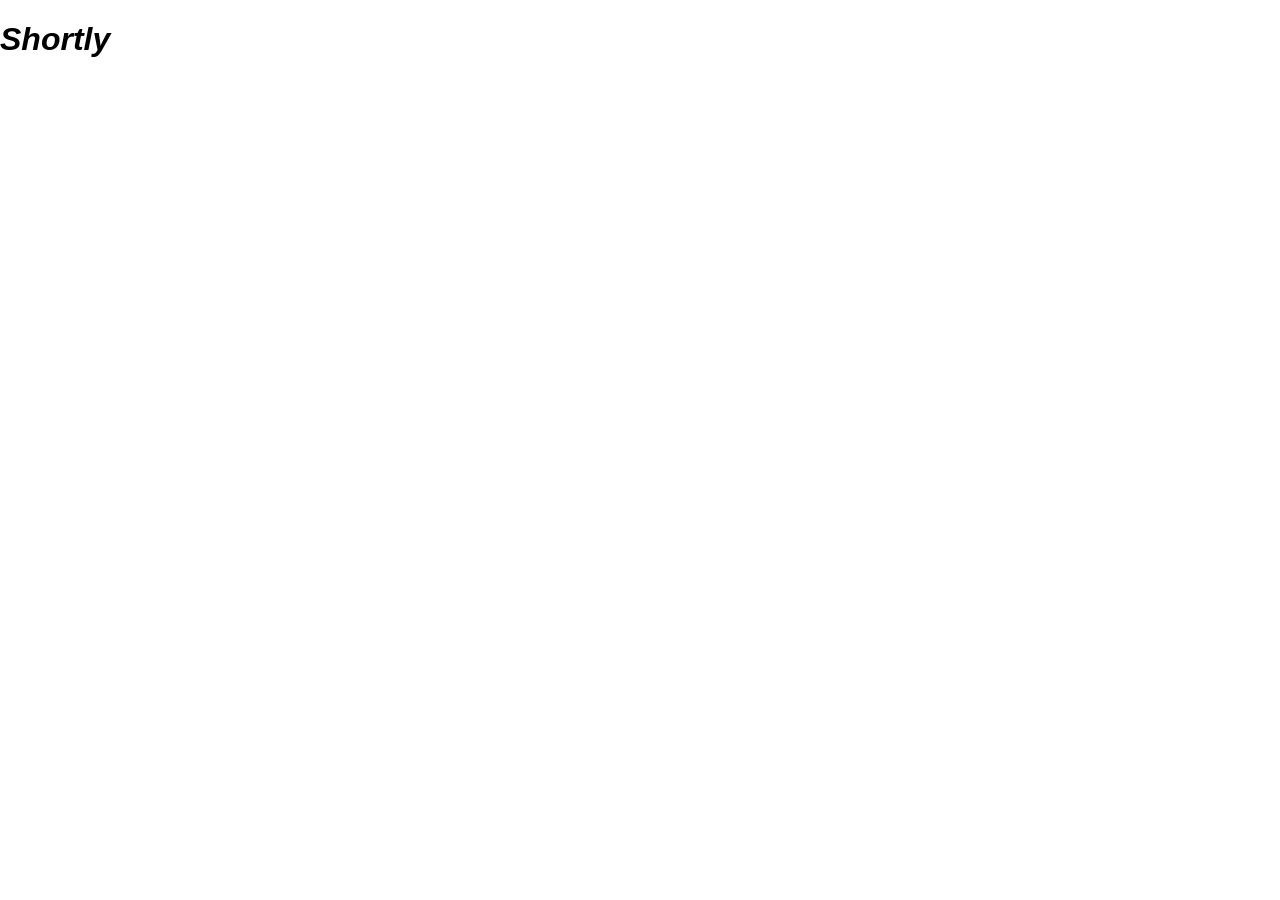
==== client/index.html @ f4098e8d "Implementing link controller" ====
<!DOCTYPE html>
<html ng-app='shortly'>
  <head>
    <meta charset="utf-8" />
    <title>Shortly</title>
    <link rel="stylesheet" type="text/css" href="styles/style.css" />
  </head>
  <body>
    <h1>Shortly</h1>

    <!-- the ng-view directive is where our templates will be loaded into when naviagted to -->
    <div ng-view></div>

    <script src="lib/angular/angular.js"></script>
    <script src="lib/angular-route/angular-route.js"></script>

    <script src="app/auth/auth.js"></script>
    <script src="app/links/links.js"></script>
    <script src="app/shorten/shorten.js"></script>
    <script src="app/services/services.js"></script>
    <script src="app/app.js"></script>
  </body>
</html>
---- client/styles/style.css ----
body {
  margin: 0;
  margin-top: 10px;
  font-family: arial, sans-serif;
}

a {
  color: #333;
  font-size: 14px;
  text-decoration: none;
}

h1 {
  font-style: italic;
  margin-bottom: 10px;
}

.navigation {
  width: 100%;
  height: 40px;
  background-color: #eee;
}

.navigation ul {
  margin: 0;
  padding: 0;
  list-style: none;
}

.navigation li {
  float: left;
}

.navigation li a {
  width: 100px;
  height: 20px;
  line-height: 20px;
  padding: 10px;
  display: block;
  text-align: center;
}

.navigation li a:hover {
  background-color: #ddd;
}

.navigation li a.selected {
  background-color: #ccc;
}

#container {
  clear: both;
  margin-top: 10px;
}

.link {
  clear: both;
  margin-bottom: 5px;
  padding: 5px;
  min-height: 50px;
}

.link:hover {
  background-color: #efe;
}

.link img {
  float: left;
  margin: 0 5px;
}

.link .visits {
  float: right;
  margin-right: 10px;
  margin-left: 20px;
}

.link .visits .count {
  font-size: 46px;
  font-weight: 600;
}

.link .title {
  font-weight: 600;
}

.link .original {
  color: #aaa;
  font-size: 12px;
}

.link .info {
  margin-left: 55px;
}

form {
  margin: 10px;
}

input {
  width: 360px;
  display: block;
  font-size: 13px;
  padding: 5px;
  margin-bottom: 5px;
}

input[type=url] {
  display: inline
}

input[type=url]:focus {
  outline: none;
}


.error {
  border: red solid 4px;
  padding: 10px;
  margin: 0 10px;
}

.clean {
  border: #efe solid 2px;
  padding: 10px;
  margin: 0 10px;
}

.creator {
  height: 50px;
}

.creator form {
  float: left;
  height: 80px;
}

.creator img.spinner {
  height: 46px;
  margin-bottom: 5px;
  padding: 10px;
  display: none;
}

.creator .message {
  clear: both;
}
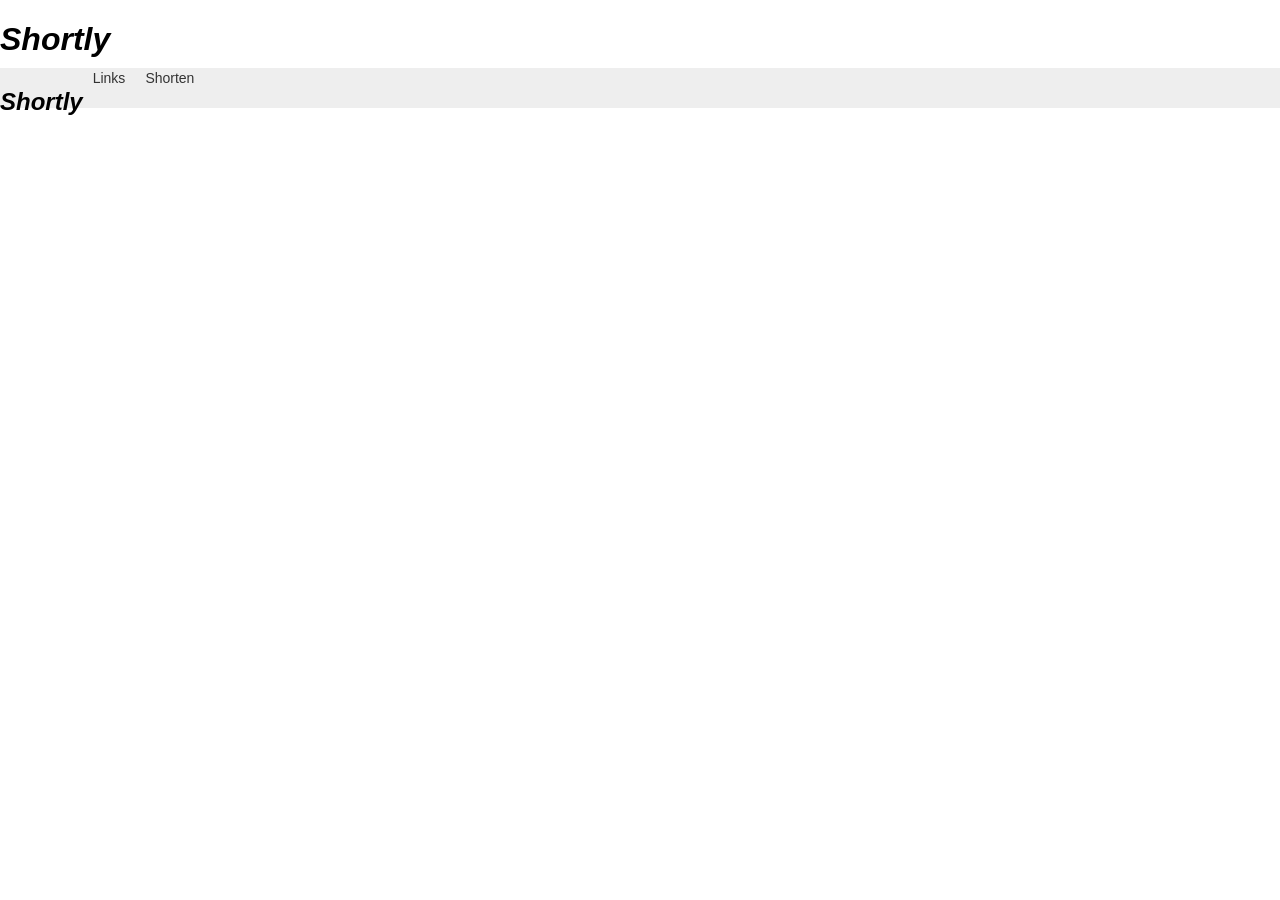
==== commit f78841f0: "Working app" ====
--- a/client/index.html
+++ b/client/index.html
@@ -7,6 +7,19 @@
   </head>
   <body>
     <h1>Shortly</h1>
+  <nav class="navigation">
+    <ul>
+      <li>
+        <h1>Shortly</h1>
+      </li>
+      <li>
+        <a ui-sref-active="selected" href="#/links">Links</a>
+      </li>
+      <li>
+        <a ui-sref-active="selected" href="#/shorten">Shorten</a>
+      </li>
+    </ul>
+  </nav>
 
     <!-- the ng-view directive is where our templates will be loaded into when naviagted to -->
     <div ng-view></div>
--- a/client/styles/style.css
+++ b/client/styles/style.css
@@ -37,6 +37,7 @@
   line-height: 20px;
   padding: 10px;
   display: block;
+  display: inline;
   text-align: center;
 }
 
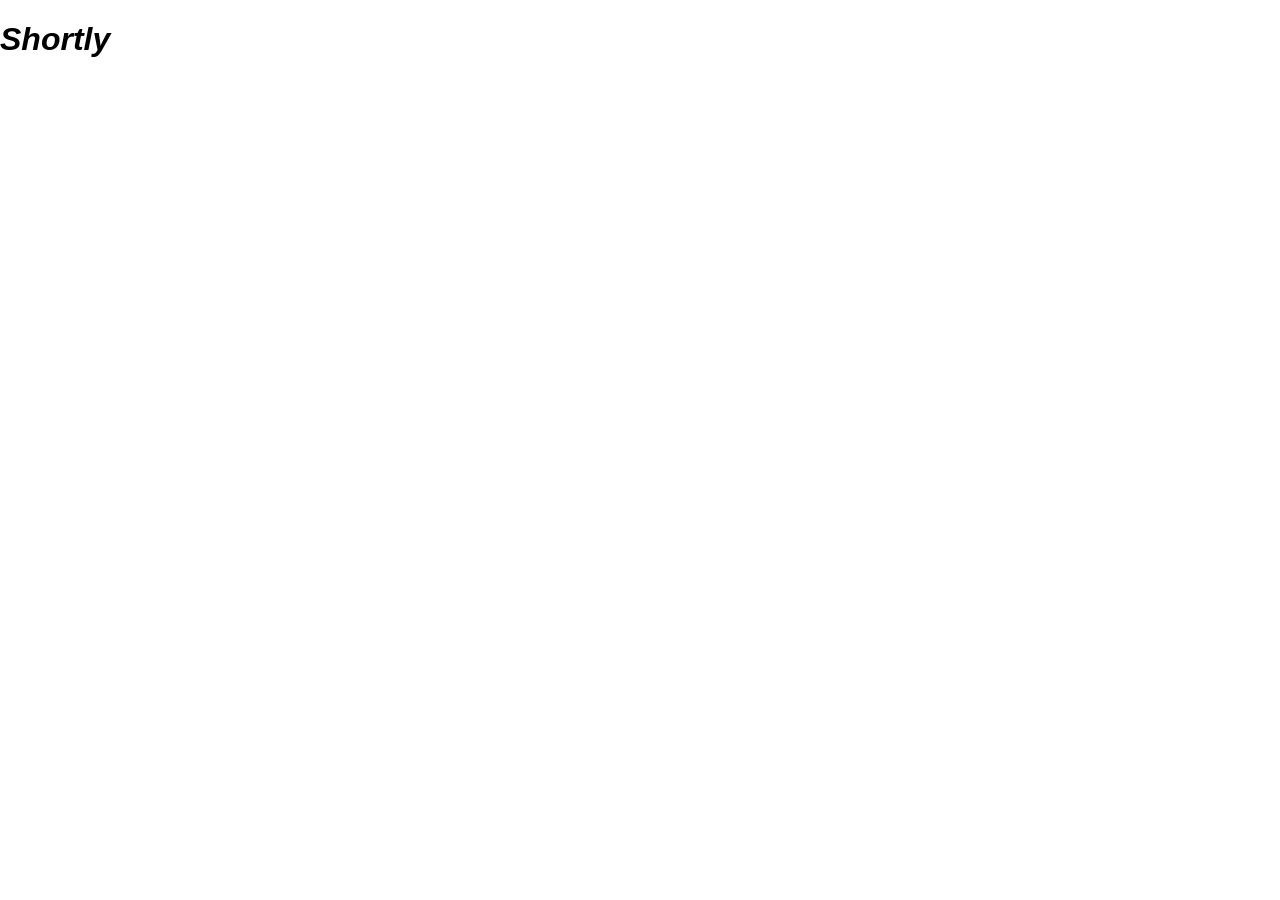
==== commit 880b82a1: "Initial commit" ====
--- a/client/index.html
+++ b/client/index.html
@@ -7,19 +7,6 @@
   </head>
   <body>
     <h1>Shortly</h1>
-  <nav class="navigation">
-    <ul>
-      <li>
-        <h1>Shortly</h1>
-      </li>
-      <li>
-        <a ui-sref-active="selected" href="#/links">Links</a>
-      </li>
-      <li>
-        <a ui-sref-active="selected" href="#/shorten">Shorten</a>
-      </li>
-    </ul>
-  </nav>
 
     <!-- the ng-view directive is where our templates will be loaded into when naviagted to -->
     <div ng-view></div>
--- a/client/styles/style.css
+++ b/client/styles/style.css
@@ -37,7 +37,6 @@
   line-height: 20px;
   padding: 10px;
   display: block;
-  display: inline;
   text-align: center;
 }
 
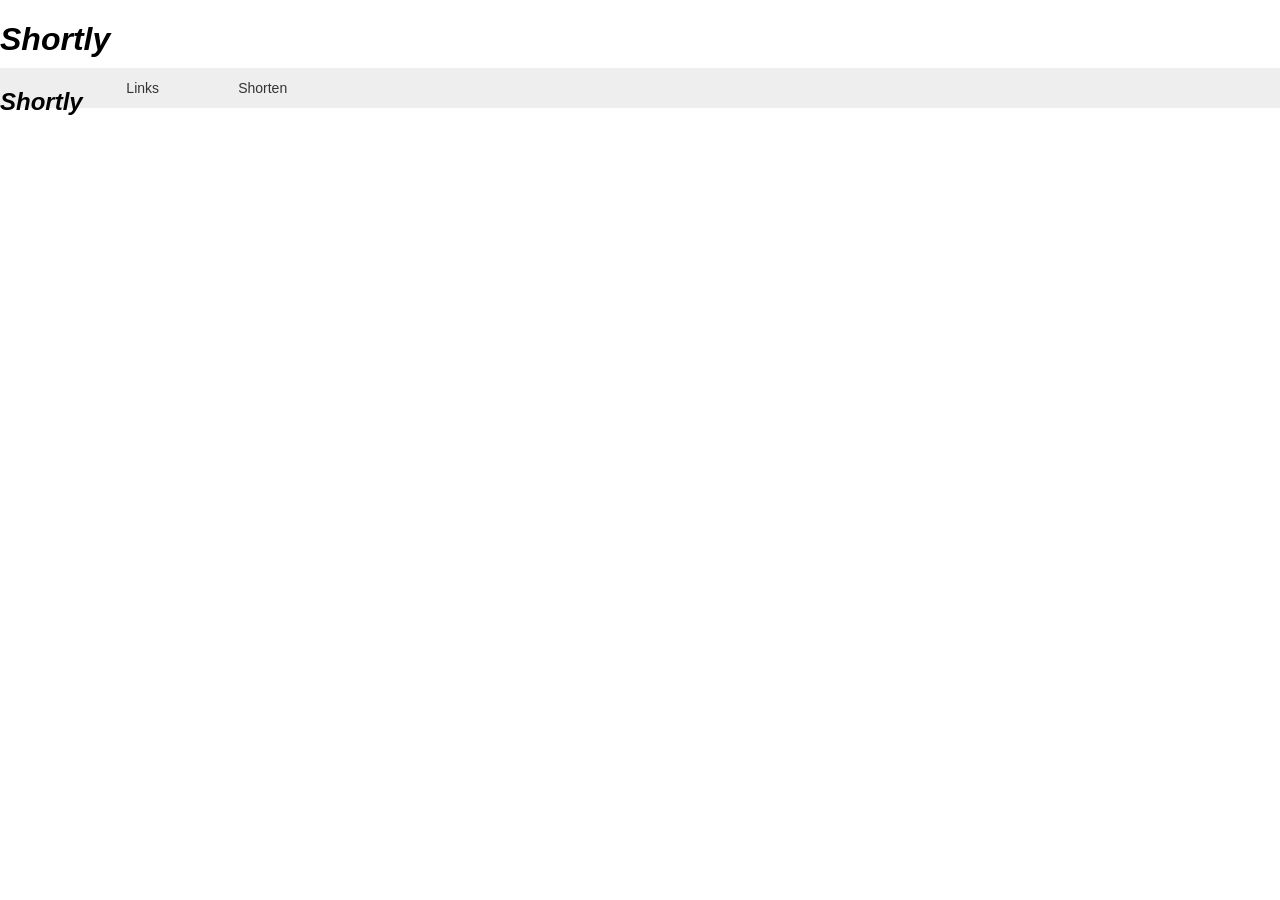
==== commit b622a663: "Implements ui router" ====
--- a/client/index.html
+++ b/client/index.html
@@ -7,12 +7,26 @@
   </head>
   <body>
     <h1>Shortly</h1>
+  <nav class="navigation">
+    <ul>
+      <li>
+        <h1>Shortly</h1>
+      </li>
+      <li>
+        <a ui-sref-active="selected" href="#/links">Links</a>
+      </li>
+      <li>
+        <a ui-sref-active="selected" href="#/shorten">Shorten</a>
+      </li>
+    </ul>
+  </nav>
 
     <!-- the ng-view directive is where our templates will be loaded into when naviagted to -->
-    <div ng-view></div>
+    <div ui-view></div>
 
     <script src="lib/angular/angular.js"></script>
     <script src="lib/angular-route/angular-route.js"></script>
+    <script src="lib/angular-ui-router/release/angular-ui-router.min.js"></script>
 
     <script src="app/auth/auth.js"></script>
     <script src="app/links/links.js"></script>
